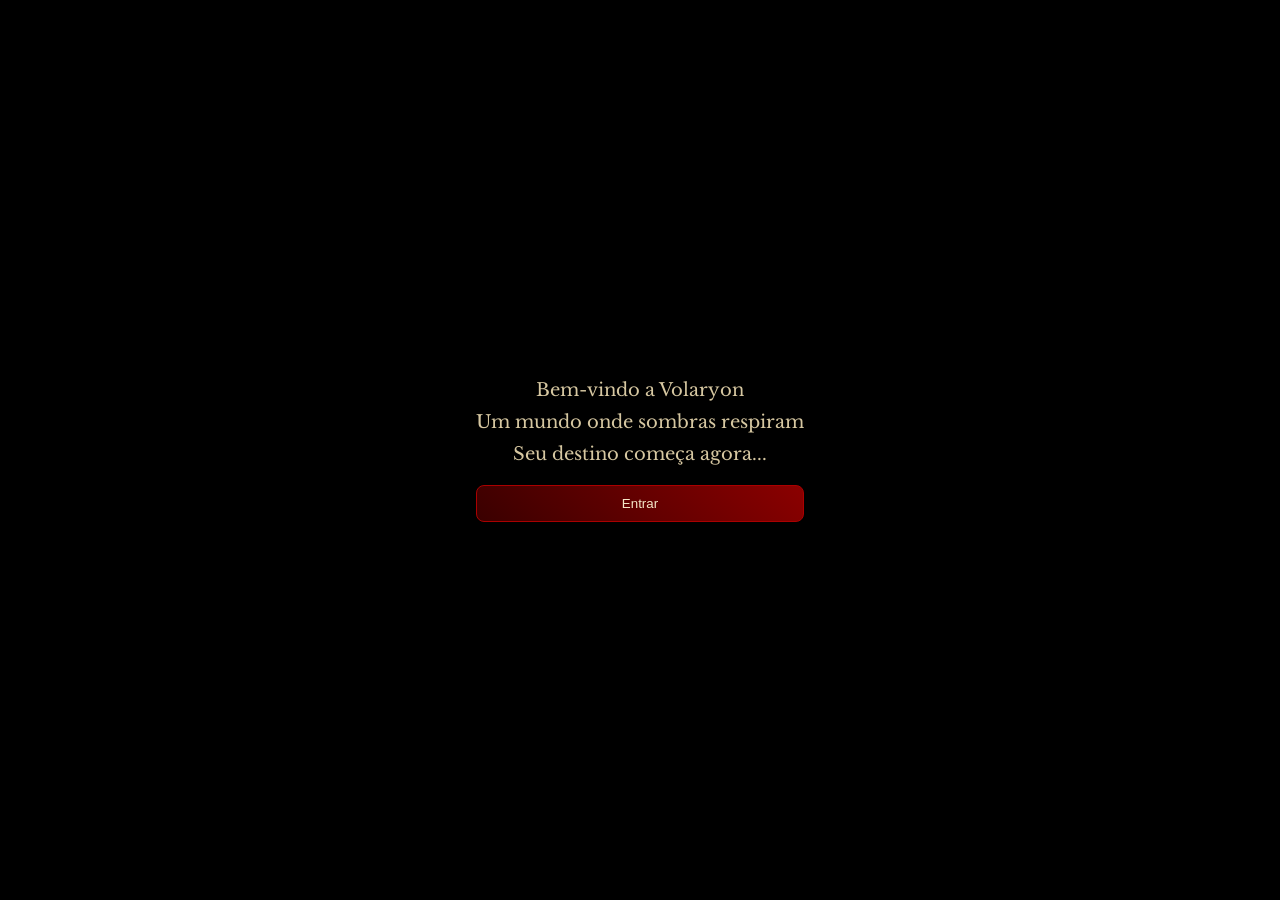
==== index.html @ 1d67958f "Update index.html" ====
<!DOCTYPE html>
<html lang="pt-BR">
<head>
<meta charset="UTF-8">
<meta name="viewport" content="width=device-width, initial-scale=1.0">

<title>Volaryon RPG</title>

<link href="https://fonts.googleapis.com/css2?family=Cinzel&family=Libre+Baskerville&display=swap" rel="stylesheet">

<!-- 🎨 CSS -->
<link rel="stylesheet" href="css/style.css">
<link rel="stylesheet" href="css/intro.css">
<link rel="stylesheet" href="css/responsive.css">
</head>

<body>

<!-- 🌑 INTRO -->
<div id="intro">
  <div class="intro-text">

    <p class="line">Bem-vindo a Volaryon</p>
    <p class="line">Um mundo onde sombras respiram</p>
    <p class="line">Seu destino começa agora...</p>

    <!-- 🔘 botão escondido no começo -->
    <button id="btnEntrar" onclick="entrarSite()">Entrar</button>

  </div>
</div>

<!-- 🌑 SITE -->
<div id="site">
  <header>
    <h1>🌑 Volaryon RPG</h1>
    <p>Um mundo onde sombras respiram</p>
  </header>

  <div class="game-ui">
    <div class="menu-jogo">
      <h2>MENU</h2>
      <button>🔐 Entrar</button>
      <button>⚙️ Configurações</button>
    </div>
  </div>
</div>
<audio id="musica" src="assets/theme.mp3" loop></audio>
<!-- ⚙️ JAVASCRIPT EXTERNO -->
<script src="javascript.js"></script>

</body>
</html>
---- css/style.css ----
/* 🌑 FUNDO */
body {
  margin: 0;
  font-family: 'Libre Baskerville', serif;
  background: radial-gradient(circle at top, #1a0000, #000000 70%);
  color: #d6c7a1;
  text-align: center;
}

/* 🔥 TÍTULOS */
h1, h2 {
  font-family: 'Cinzel', serif;
  color: #c9a34a;
  text-shadow: 0 0 10px red;
}

/* 🧱 HEADER */
header {
  padding: 30px;
  background: rgba(20, 0, 0, 0.6);
  border-bottom: 1px solid #5a0000;
}

/* 🎮 MENU */
.game-ui {
  display: flex;
  justify-content: center;
  margin-top: 50px;
}

.menu-jogo {
  background: rgba(10, 0, 0, 0.8);
  border: 2px solid #5a0000;
  padding: 30px;
  border-radius: 15px;
  width: 300px;
}

/* 🎮 BOTÕES */
button {
  display: block;
  width: 100%;
  margin: 10px 0;
  padding: 10px;
  background: linear-gradient(45deg, #3a0000, #8b0000);
  border: 1px solid #aa0000;
  color: #f5e6c8;
  border-radius: 8px;
  cursor: pointer;
}

button:hover {
  background: linear-gradient(45deg, #5a0000, #ff0000);
  box-shadow: 0 0 10px red;
}

/* 🌑 SITE */
#site {
  display: none;
}
---- css/intro.css ----
/* 🌑 INTRO */
#intro {
  position: fixed;
  inset: 0;
  background: black;
  display: flex;
  justify-content: center;
  align-items: center;
  flex-direction: column;
  z-index: 10;
  color: #d6c7a1;
}

/* 📝 TEXTO INTRO */
.intro-text p {
  margin: 10px 0;
  font-size: 18px;
}

/* 🔘 BOTÃO INTRO */
#intro button {
  margin-top: 20px;
  padding: 10px 20px;
}
/* 🌑 TEXTO INICIAL ESCONDIDO */
.line {
  opacity: 0;
  transform: translateY(10px);
  animation: fadeIn 1s forwards;
}

/* cada linha aparece com delay */
.line:nth-child(1) { animation-delay: 0.5s; }
.line:nth-child(2) { animation-delay: 1.5s; }
.line:nth-child(3) { animation-delay: 2.5s; }

/* 🔘 BOTÃO ESCONDIDO NO COMEÇO */
#btnEntrar {
  opacity: 0;
  margin-top: 20px;
  padding: 10px 20px;
  animation: showButton 1s forwards;
  animation-delay: 4s;
}

/* ✨ animações */
@keyframes fadeIn {
  to {
    opacity: 1;
    transform: translateY(0);
  }
}

@keyframes showButton {
  to {
    opacity: 1;
  }
}
---- css/responsive.css ----
@media (max-width: 768px) {
  .menu-jogo {
    width: 90%;
  }

  h1 {
    font-size: 24px;
  }

  button {
    font-size: 14px;
  }
}
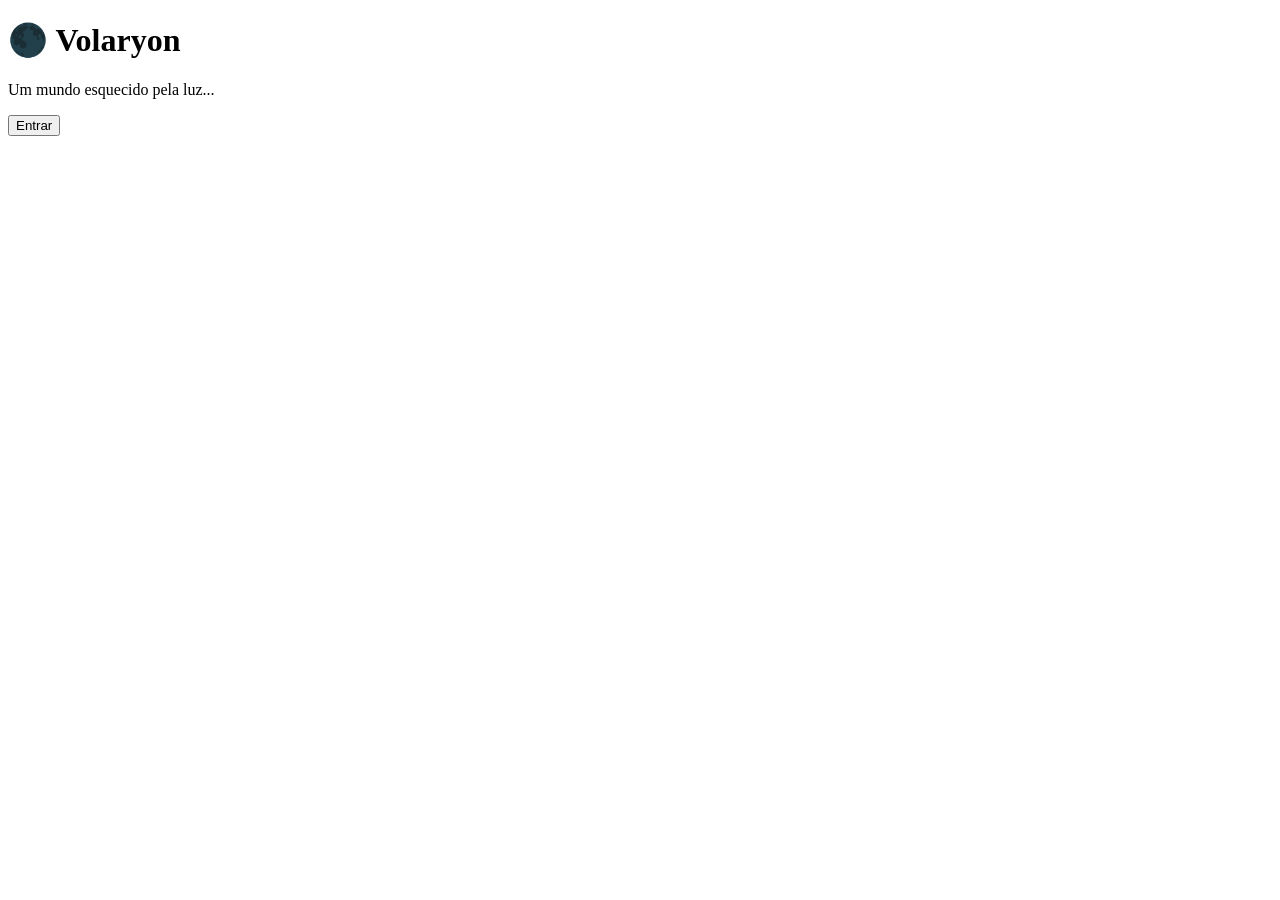
==== commit 75433193: "Update index.html" ====
--- a/index.html
+++ b/index.html
@@ -6,48 +6,36 @@
 
 <title>Volaryon RPG</title>
 
-<link href="https://fonts.googleapis.com/css2?family=Cinzel&family=Libre+Baskerville&display=swap" rel="stylesheet">
+<link rel="stylesheet" href="style.css">
+<link rel="stylesheet" href="intro.css">
+<link rel="stylesheet" href="responsive.css">
 
-<!-- 🎨 CSS -->
-<link rel="stylesheet" href="css/style.css">
-<link rel="stylesheet" href="css/intro.css">
-<link rel="stylesheet" href="css/responsive.css">
 </head>
 
 <body>
 
-<!-- 🌑 INTRO -->
+<!-- INTRO -->
 <div id="intro">
-  <div class="intro-text">
+  <h1>🌑 Volaryon</h1>
+  <p>Um mundo esquecido pela luz...</p>
+  <button onclick="entrar()">Entrar</button>
+</div>
 
-    <p class="line">Bem-vindo a Volaryon</p>
-    <p class="line">Um mundo onde sombras respiram</p>
-    <p class="line">Seu destino começa agora...</p>
+<!-- CONTEÚDO PRINCIPAL -->
+<div id="main" style="display:none;">
+  <h2>Bem-vindo ao RPG</h2>
 
-    <!-- 🔘 botão escondido no começo -->
-    <button id="btnEntrar" onclick="entrarSite()">Entrar</button>
+  <a href="login.html">Login</a>
 
+  <div class="container">
+    <div class="card">Raças</div>
+    <div class="card">Classes</div>
+    <div class="card">Mapa</div>
   </div>
 </div>
 
-<!-- 🌑 SITE -->
-<div id="site">
-  <header>
-    <h1>🌑 Volaryon RPG</h1>
-    <p>Um mundo onde sombras respiram</p>
-  </header>
-
-  <div class="game-ui">
-    <div class="menu-jogo">
-      <h2>MENU</h2>
-      <button>🔐 Entrar</button>
-      <button>⚙️ Configurações</button>
-    </div>
-  </div>
-</div>
-<audio id="musica" src="assets/theme.mp3" loop></audio>
-<!-- ⚙️ JAVASCRIPT EXTERNO -->
-<script src="javascript.js"></script>
+<script src="script.js"></script>
+<script src="check.js"></script>
 
 </body>
 </html>
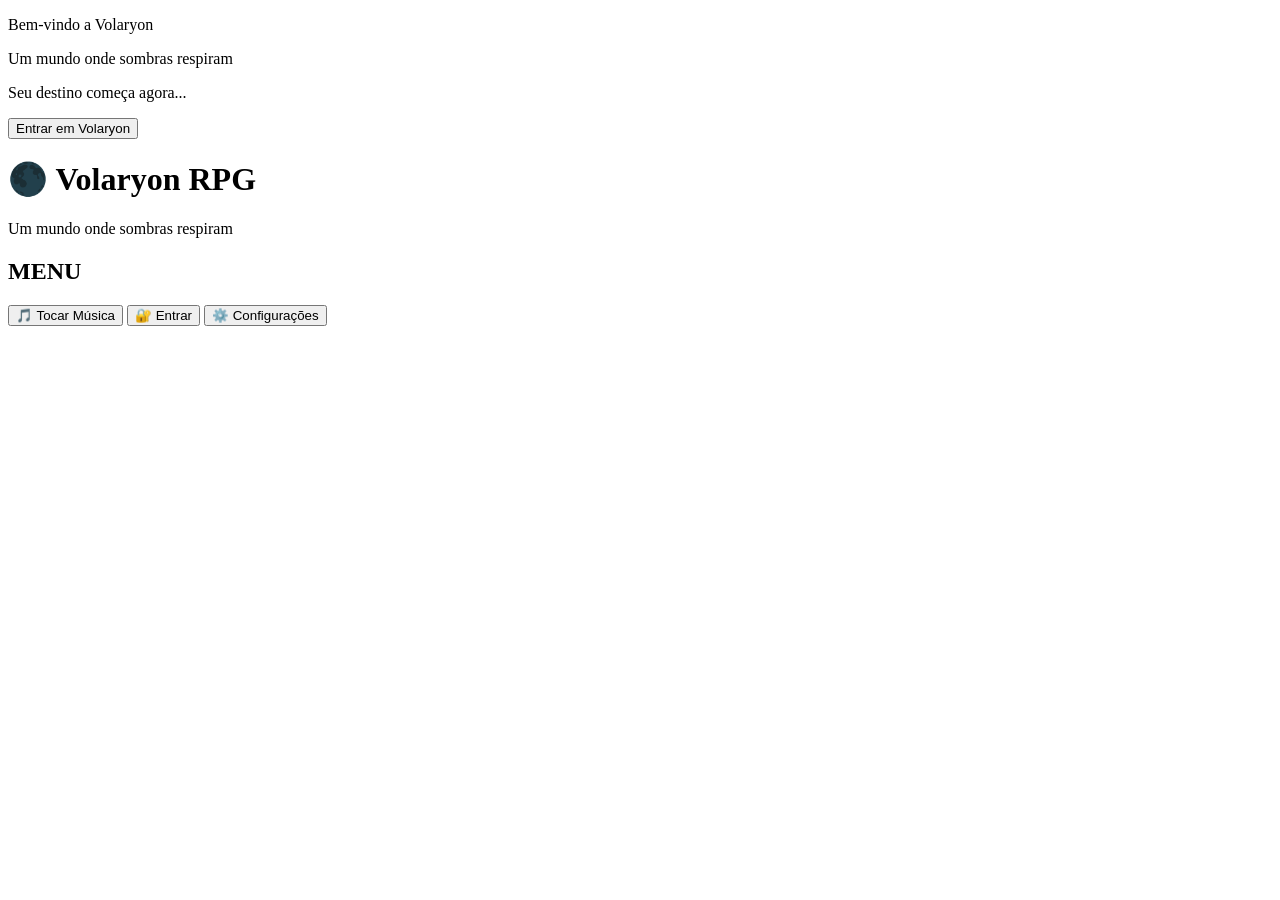
==== commit 7045d136: "Update index.html" ====
--- a/index.html
+++ b/index.html
@@ -6,36 +6,51 @@
 
 <title>Volaryon RPG</title>
 
+<link href="https://fonts.googleapis.com/css2?family=Cinzel&family=Libre+Baskerville&display=swap" rel="stylesheet">
+
 <link rel="stylesheet" href="style.css">
 <link rel="stylesheet" href="intro.css">
-<link rel="stylesheet" href="responsive.css">
-
 </head>
 
 <body>
 
-<!-- INTRO -->
+<!-- 🌑 INTRO -->
 <div id="intro">
-  <h1>🌑 Volaryon</h1>
-  <p>Um mundo esquecido pela luz...</p>
-  <button onclick="entrar()">Entrar</button>
+  <div class="intro-text">
+    <p>Bem-vindo a Volaryon</p>
+    <p>Um mundo onde sombras respiram</p>
+    <p>Seu destino começa agora...</p>
+
+    <button onclick="entrarSite()">Entrar em Volaryon</button>
+  </div>
 </div>
 
-<!-- CONTEÚDO PRINCIPAL -->
-<div id="main" style="display:none;">
-  <h2>Bem-vindo ao RPG</h2>
+<!-- 🎵 ÁUDIO -->
+<audio id="fog" loop>
+  <source src="assets/fog.mp3" type="audio/mp3">
+</audio>
 
-  <a href="login.html">Login</a>
+<audio id="musica" loop>
+  <source src="audio/theme.mp3" type="audio/mp3">
+</audio>
 
-  <div class="container">
-    <div class="card">Raças</div>
-    <div class="card">Classes</div>
-    <div class="card">Mapa</div>
+<!-- 🌑 CONTEÚDO -->
+<header>
+  <h1>🌑 Volaryon RPG</h1>
+  <p>Um mundo onde sombras respiram</p>
+</header>
+
+<div class="game-ui">
+  <div class="menu-jogo">
+    <h2>MENU</h2>
+
+    <button onclick="tocarMusica()">🎵 Tocar Música</button>
+    <button>🔐 Entrar</button>
+    <button>⚙️ Configurações</button>
   </div>
 </div>
 
 <script src="script.js"></script>
-<script src="check.js"></script>
 
 </body>
 </html>
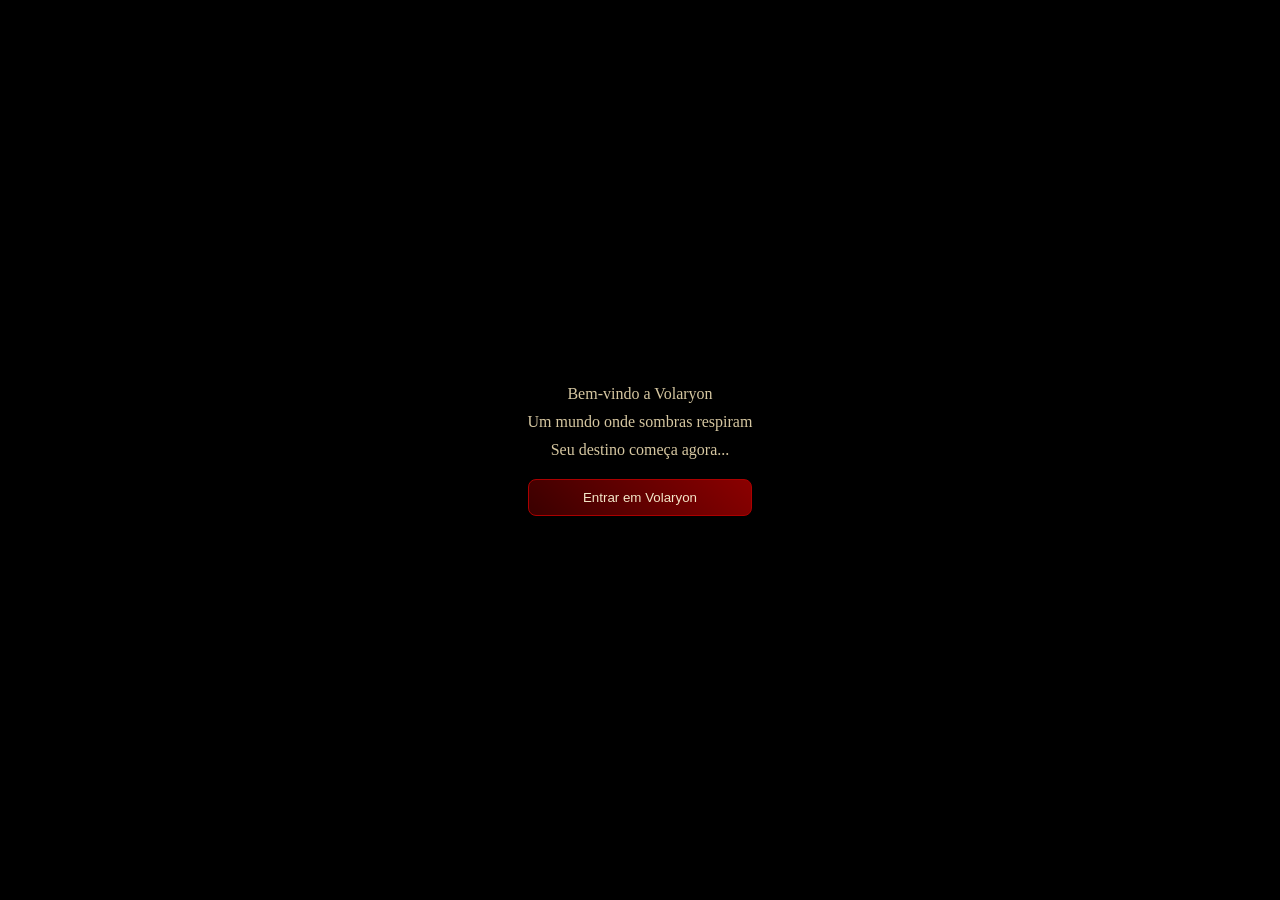
==== commit 6e797ae2: "Update index.html" ====
--- a/index.html
+++ b/index.html
@@ -8,8 +8,8 @@
 
 <link href="https://fonts.googleapis.com/css2?family=Cinzel&family=Libre+Baskerville&display=swap" rel="stylesheet">
 
-<link rel="stylesheet" href="style.css">
-<link rel="stylesheet" href="intro.css">
+<link rel="stylesheet" href="css/style.css">
+<link rel="stylesheet" href="css/intro.css">
 </head>
 
 <body>
--- a/css/style.css
+++ b/css/style.css
@@ -0,0 +1,55 @@
+/* 🌑 FUNDO */
+body {
+margin: 0;
+font-family: 'Libre Baskerville', serif;
+background: radial-gradient(circle at top, #1a0000, #000000 70%);
+color: #d6c7a1;
+text-align: center;
+}
+
+/* 🔥 TÍTULOS */
+h1, h2 {
+font-family: 'Cinzel', serif;
+color: #c9a34a;
+text-shadow: 0 0 10px red;
+}
+
+/* 🧱 HEADER */
+header {
+padding: 30px;
+background: rgba(20, 0, 0, 0.6);
+border-bottom: 1px solid #5a0000;
+}
+
+/* 🎮 MENU */
+.game-ui {
+display: flex;
+justify-content: center;
+margin-top: 50px;
+}
+
+.menu-jogo {
+background: rgba(10, 0, 0, 0.8);
+border: 2px solid #5a0000;
+padding: 30px;
+border-radius: 15px;
+width: 300px;
+}
+
+/* 🎮 BOTÕES */
+button {
+display: block;
+width: 100%;
+margin: 10px 0;
+padding: 10px;
+background: linear-gradient(45deg, #3a0000, #8b0000);
+border: 1px solid #aa0000;
+color: #f5e6c8;
+border-radius: 8px;
+cursor: pointer;
+}
+
+button:hover {
+background: linear-gradient(45deg, #5a0000, #ff0000);
+box-shadow: 0 0 10px red;
+}
--- a/css/intro.css
+++ b/css/intro.css
@@ -0,0 +1,38 @@
+#intro {
+position: fixed;
+inset: 0;
+background: black;
+display: flex;
+justify-content: center;
+align-items: center;
+z-index: 99999;
+}
+
+/* TEXTO INTRO */
+.intro-text {
+text-align: center;
+font-family: 'Cinzel', serif;
+}
+
+.intro-text p {
+margin: 10px 0;
+opacity: 0;
+animation: fadeIn 2s forwards;
+}
+
+/* DELAYS */
+.intro-text p:nth-child(1) { animation-delay: 0.5s; }
+.intro-text p:nth-child(2) { animation-delay: 1.5s; }
+.intro-text p:nth-child(3) { animation-delay: 2.5s; }
+
+.intro-text button {
+margin-top: 20px;
+opacity: 0;
+animation: fadeIn 2s forwards;
+animation-delay: 3.5s;
+}
+
+/* ANIMAÇÃO */
+@keyframes fadeIn {
+to { opacity: 1; }
+}
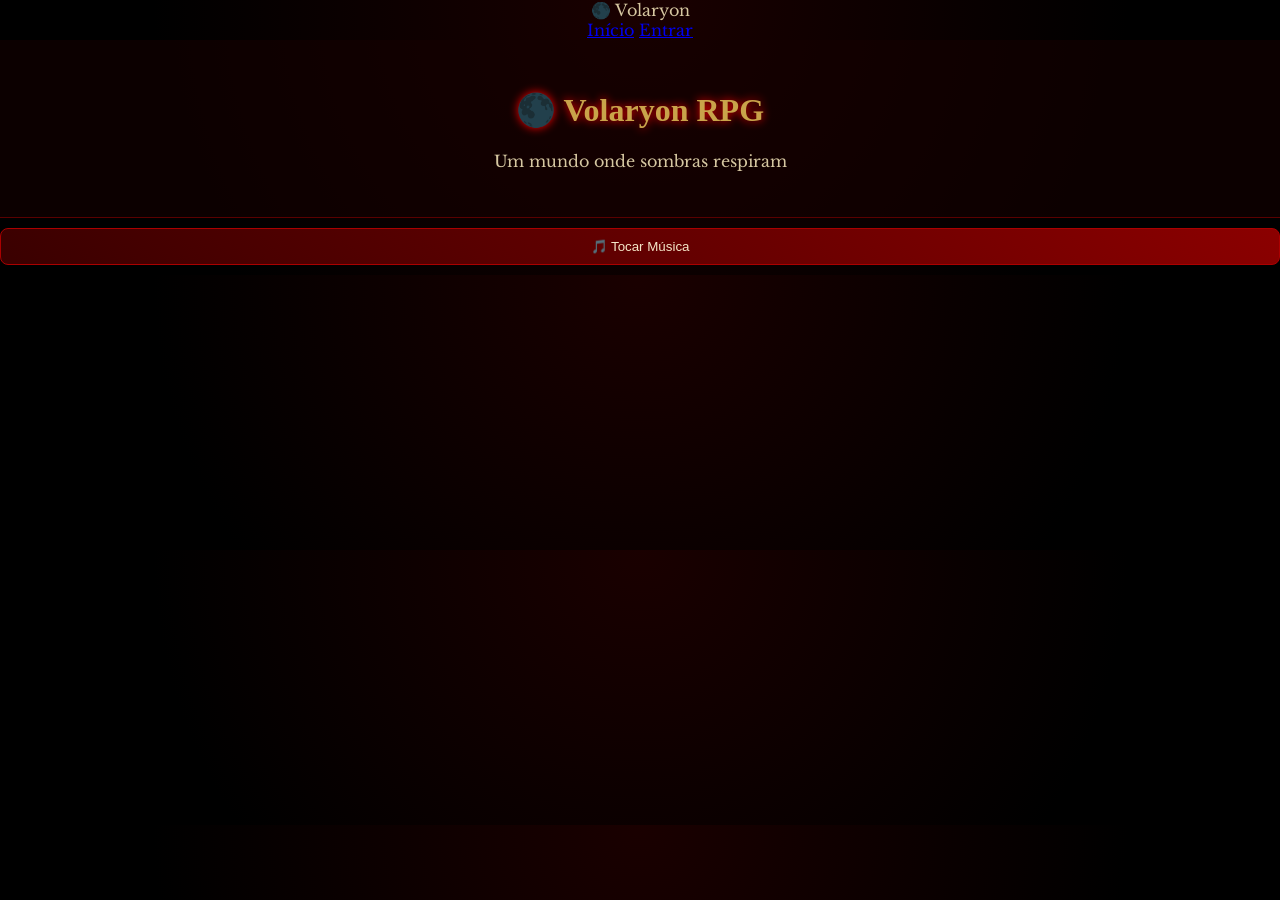
==== commit 044b5670: "Update index.html" ====
--- a/index.html
+++ b/index.html
@@ -7,25 +7,18 @@
 <title>Volaryon RPG</title>
 
 <link href="https://fonts.googleapis.com/css2?family=Cinzel&family=Libre+Baskerville&display=swap" rel="stylesheet">
-
 <link rel="stylesheet" href="css/style.css">
-<link rel="stylesheet" href="css/intro.css">
 </head>
 
 <body>
+<nav class="menu">
+  <div class="logo">🌑 Volaryon</div>
 
-<!-- 🌑 INTRO -->
-<div id="intro">
-  <div class="intro-text">
-    <p>Bem-vindo a Volaryon</p>
-    <p>Um mundo onde sombras respiram</p>
-    <p>Seu destino começa agora...</p>
-
-    <button onclick="entrarSite()">Entrar em Volaryon</button>
+  <div class="links">
+    <a href="index.html">Início</a>
+    <a href="login.html">Entrar</a>
   </div>
-</div>
-
-<!-- 🎵 ÁUDIO -->
+</nav>
 <audio id="fog" loop>
   <source src="assets/fog.mp3" type="audio/mp3">
 </audio>
@@ -34,23 +27,13 @@
   <source src="audio/theme.mp3" type="audio/mp3">
 </audio>
 
-<!-- 🌑 CONTEÚDO -->
 <header>
   <h1>🌑 Volaryon RPG</h1>
   <p>Um mundo onde sombras respiram</p>
 </header>
 
-<div class="game-ui">
-  <div class="menu-jogo">
-    <h2>MENU</h2>
-
-    <button onclick="tocarMusica()">🎵 Tocar Música</button>
-    <button>🔐 Entrar</button>
-    <button>⚙️ Configurações</button>
-  </div>
-</div>
-
-<script src="script.js"></script>
+<button onclick="entrarEmVolaryon()">🎵 Tocar Música</button>
 
 </body>
+<script src="script.js"></script>
 </html>
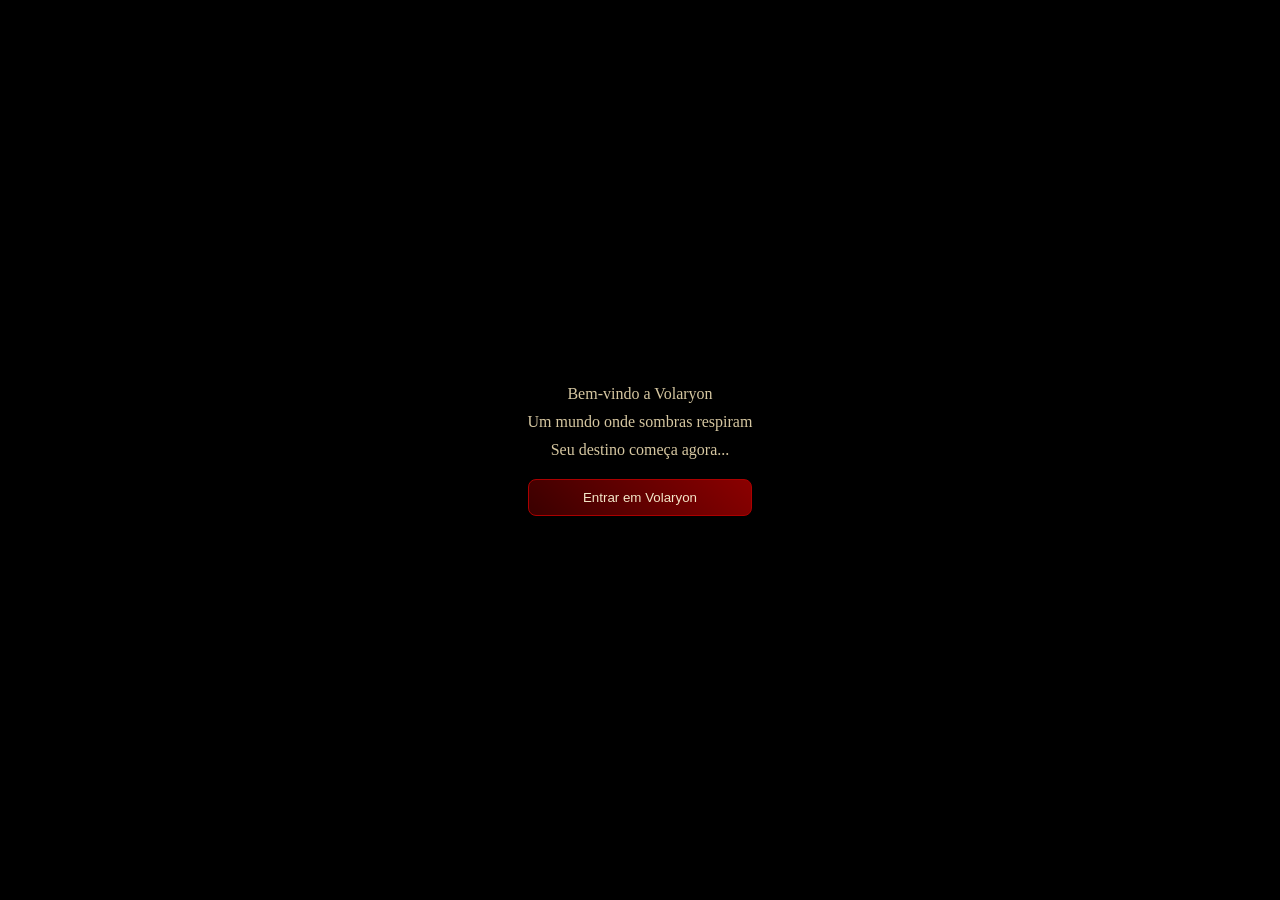
==== commit c2832ba3: "Update index.html" ====
--- a/index.html
+++ b/index.html
@@ -11,14 +11,19 @@
 </head>
 
 <body>
-<nav class="menu">
-  <div class="logo">🌑 Volaryon</div>
 
-  <div class="links">
-    <a href="index.html">Início</a>
-    <a href="login.html">Entrar</a>
+<!-- 🌑 INTRO (TELA INICIAL) -->
+<div id="intro">
+  <div class="intro-text">
+    <p>Bem-vindo a Volaryon</p>
+    <p>Um mundo onde sombras respiram</p>
+    <p>Seu destino começa agora...</p>
+
+    <button onclick="entrarSite()">Entrar em Volaryon</button>
   </div>
-</nav>
+</div>
+
+<!-- 🎵 ÁUDIO -->
 <audio id="fog" loop>
   <source src="assets/fog.mp3" type="audio/mp3">
 </audio>
@@ -27,13 +32,23 @@
   <source src="audio/theme.mp3" type="audio/mp3">
 </audio>
 
+<!-- 🌑 CONTEÚDO DO SITE -->
 <header>
   <h1>🌑 Volaryon RPG</h1>
   <p>Um mundo onde sombras respiram</p>
 </header>
 
-<button onclick="entrarEmVolaryon()">🎵 Tocar Música</button>
+<div class="game-ui">
+  <div class="menu-jogo">
+    <h2>MENU</h2>
+
+    <button onclick="tocarMusica()">🎵 Tocar Música</button>
+    <button>🔐 Entrar</button>
+    <button>⚙️ Configurações</button>
+  </div>
+</div>
+
+<script src="script.js"></script>
 
 </body>
-<script src="script.js"></script>
 </html>
--- a/css/style.css
+++ b/css/style.css
@@ -1,55 +1,92 @@
 /* 🌑 FUNDO */
 body {
-margin: 0;
-font-family: 'Libre Baskerville', serif;
-background: radial-gradient(circle at top, #1a0000, #000000 70%);
-color: #d6c7a1;
-text-align: center;
+  margin: 0;
+  font-family: 'Libre Baskerville', serif;
+  background: radial-gradient(circle at top, #1a0000, #000000 70%);
+  color: #d6c7a1;
+  text-align: center;
 }
 
 /* 🔥 TÍTULOS */
 h1, h2 {
-font-family: 'Cinzel', serif;
-color: #c9a34a;
-text-shadow: 0 0 10px red;
+  font-family: 'Cinzel', serif;
+  color: #c9a34a;
+  text-shadow: 0 0 10px red;
 }
 
 /* 🧱 HEADER */
 header {
-padding: 30px;
-background: rgba(20, 0, 0, 0.6);
-border-bottom: 1px solid #5a0000;
+  padding: 30px;
+  background: rgba(20, 0, 0, 0.6);
+  border-bottom: 1px solid #5a0000;
 }
 
-/* 🎮 MENU */
+/* 🎮 MENU CENTRAL */
 .game-ui {
-display: flex;
-justify-content: center;
-margin-top: 50px;
+  display: flex;
+  justify-content: center;
+  margin-top: 50px;
 }
 
 .menu-jogo {
-background: rgba(10, 0, 0, 0.8);
-border: 2px solid #5a0000;
-padding: 30px;
-border-radius: 15px;
-width: 300px;
+  background: rgba(10, 0, 0, 0.8);
+  border: 2px solid #5a0000;
+  padding: 30px;
+  border-radius: 15px;
+  width: 300px;
 }
 
 /* 🎮 BOTÕES */
 button {
-display: block;
-width: 100%;
-margin: 10px 0;
-padding: 10px;
-background: linear-gradient(45deg, #3a0000, #8b0000);
-border: 1px solid #aa0000;
-color: #f5e6c8;
-border-radius: 8px;
-cursor: pointer;
+  display: block;
+  width: 100%;
+  margin: 10px 0;
+  padding: 10px;
+  background: linear-gradient(45deg, #3a0000, #8b0000);
+  border: 1px solid #aa0000;
+  color: #f5e6c8;
+  border-radius: 8px;
+  cursor: pointer;
 }
 
 button:hover {
-background: linear-gradient(45deg, #5a0000, #ff0000);
-box-shadow: 0 0 10px red;
+  background: linear-gradient(45deg, #5a0000, #ff0000);
+  box-shadow: 0 0 10px red;
 }
+
+/* 🌑 INTRO */
+#intro {
+  position: fixed;
+  inset: 0;
+  background: black;
+  display: flex;
+  justify-content: center;
+  align-items: center;
+  z-index: 99999;
+}
+
+.intro-text {
+  text-align: center;
+  font-family: 'Cinzel', serif;
+}
+
+.intro-text p {
+  margin: 10px 0;
+  opacity: 0;
+  animation: fadeIn 2s forwards;
+}
+
+.intro-text p:nth-child(1) { animation-delay: 0.5s; }
+.intro-text p:nth-child(2) { animation-delay: 1.5s; }
+.intro-text p:nth-child(3) { animation-delay: 2.5s; }
+
+.intro-text button {
+  margin-top: 20px;
+  opacity: 0;
+  animation: fadeIn 2s forwards;
+  animation-delay: 3.5s;
+}
+
+@keyframes fadeIn {
+  to { opacity: 1; }
+}
